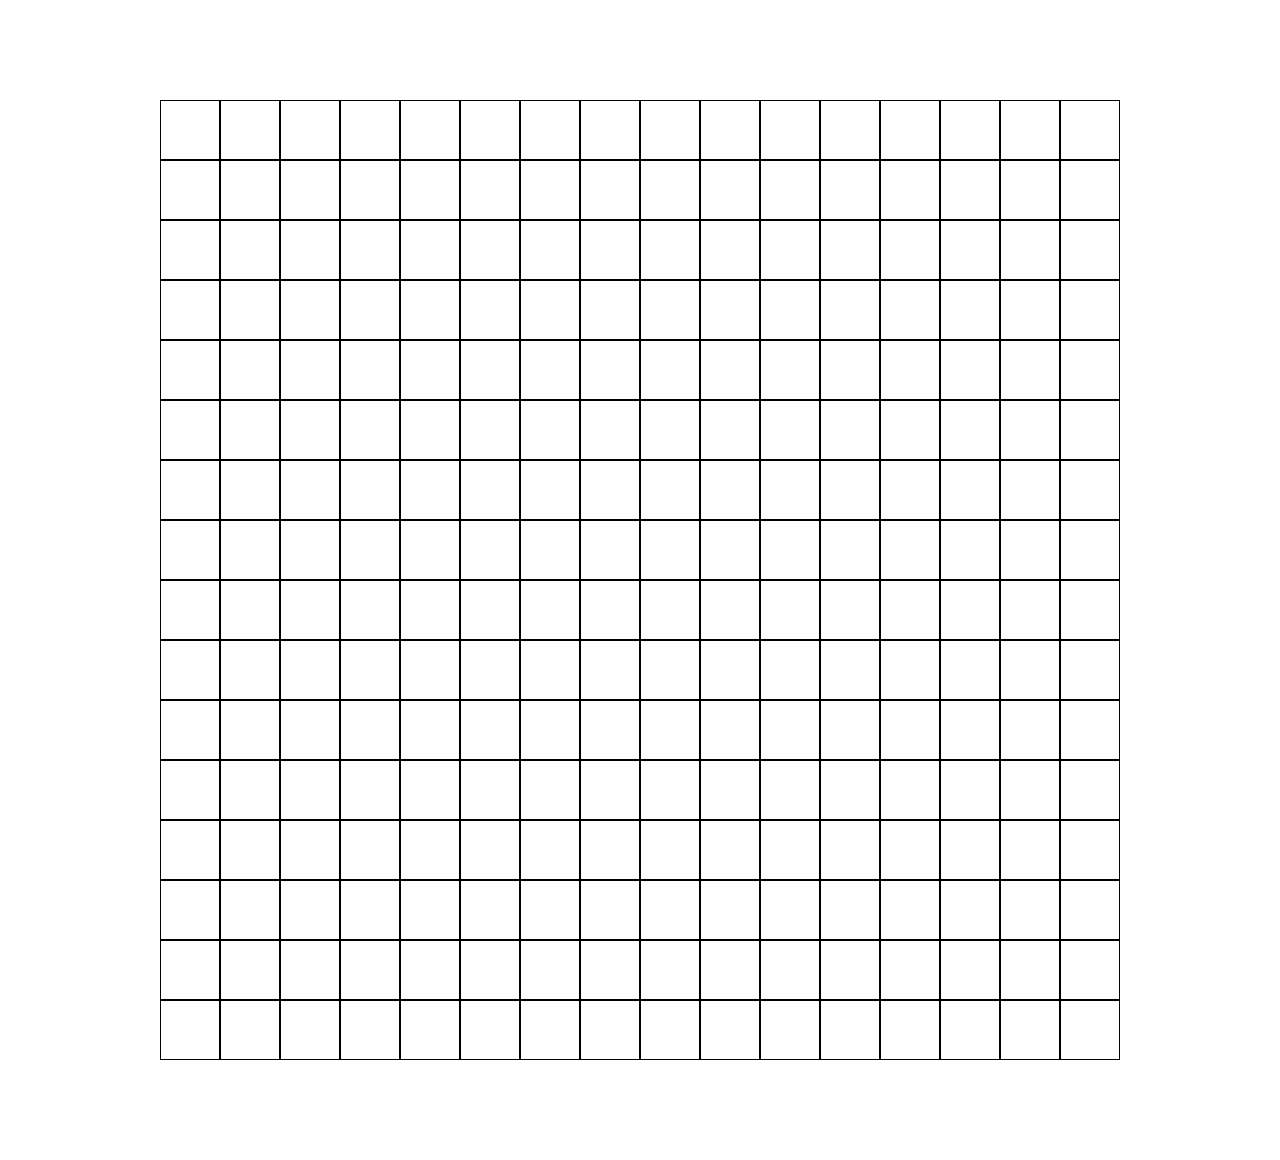
==== the-odin-project/etch-a-sketch/index.html @ 105edfba "etch-a-sketch project initial setup; made 16by16 grid" ====
<!DOCTYPE html>
<html lang="en">
<head>
    <meta charset="UTF-8">
    <meta name="viewport" content="width=device-width, initial-scale=1.0">
    <title>etch-a-sketch</title>
    <link rel="stylesheet" href="style.css">
</head>
<body>
    <div id="container"></div>
    <script src="etch.js"></script>
</body>
</html>
---- the-odin-project/etch-a-sketch/style.css ----
body {
    display: flex;
    justify-content: center;
    align-items: center;
    margin-top: 100px;
    margin-bottom: 100px;
}

#container {
    display: flex;
    flex-wrap: wrap;
    width: 960px;
    align-content: center;
}

.grid-square {
    box-sizing: border-box;
    width: 60px;
    height: 60px;
    border: 1px solid black;
}
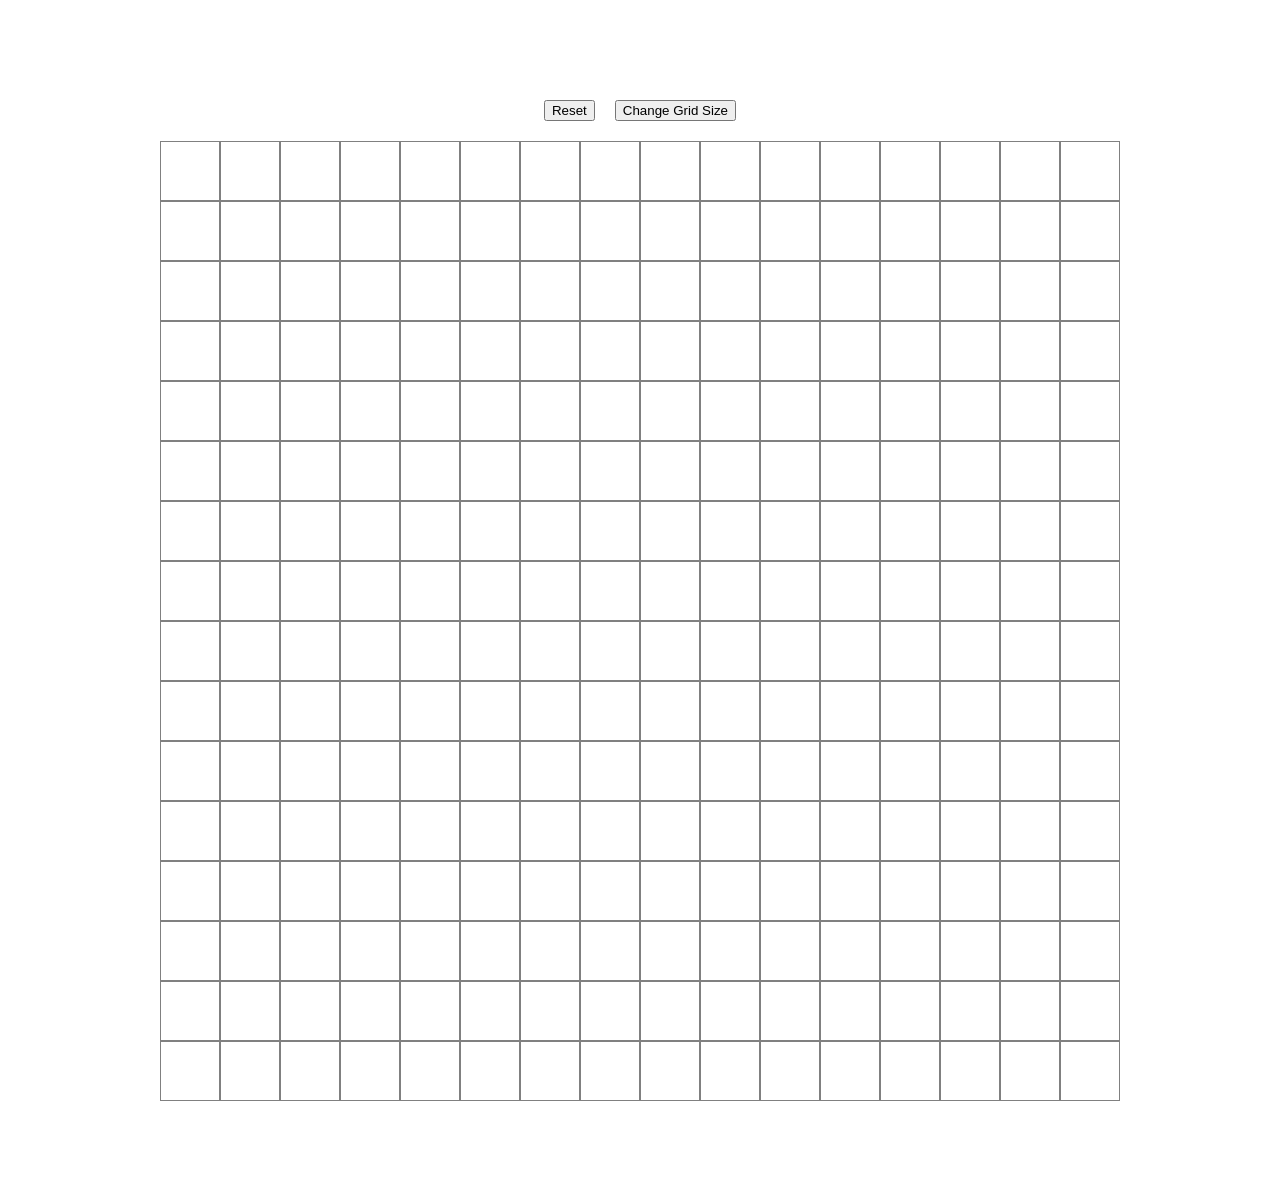
==== commit 76cb0bbe: "etch-a-sketch base project completed; cleaned up unnecessary parts a bit" ====
--- a/the-odin-project/etch-a-sketch/index.html
+++ b/the-odin-project/etch-a-sketch/index.html
@@ -7,6 +7,10 @@
     <link rel="stylesheet" href="style.css">
 </head>
 <body>
+    <div id="buttons">
+        <button id="reset-button">Reset</button>
+        <button id="change-grid-size">Change Grid Size</button>
+    </div>
     <div id="container"></div>
     <script src="etch.js"></script>
 </body>
--- a/the-odin-project/etch-a-sketch/style.css
+++ b/the-odin-project/etch-a-sketch/style.css
@@ -1,9 +1,18 @@
 body {
     display: flex;
+    flex-direction: column;
     justify-content: center;
     align-items: center;
     margin-top: 100px;
     margin-bottom: 100px;
+}
+
+#buttons {
+    display: flex;
+    justify-content: center;
+    align-items: center;
+    gap: 20px;
+    margin-bottom: 20px;
 }
 
 #container {
@@ -15,7 +24,5 @@
 
 .grid-square {
     box-sizing: border-box;
-    width: 60px;
-    height: 60px;
-    border: 1px solid black;
-}+    border: 1px solid grey;
+}
